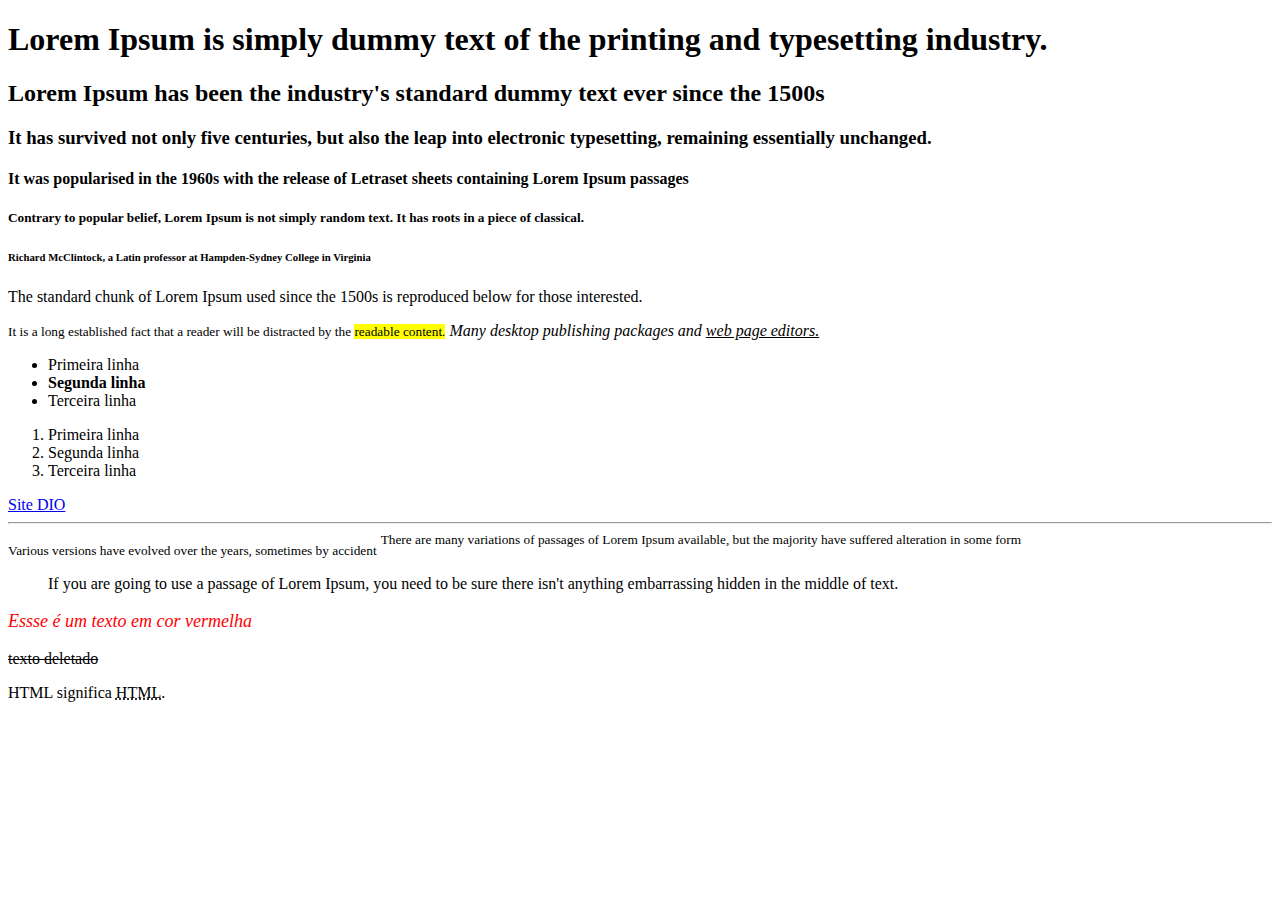
==== Estrutura_Basica/index.html @ a5505991 "primeiro projeto html" ====
<!DOCTYPE html>
<html lang="en">
<head>
    <meta charset="UTF-8">
    <meta name="viewport" content="width=device-width, initial-scale=1.0">
    <style>
        .red-text{
            color: red;
            font-size: 18px;
            font-style: italic;
        }
        abbr {
            text-decoration: underline dotted;
            cursor: help;
            border-bottom: none;
        }
    </style>
    <title>Meu primeiro HTML</title>
</head>
<body>
    <h1>Lorem Ipsum is simply dummy text of the printing and typesetting industry.</h1>
    <h2>Lorem Ipsum has been the industry's standard dummy text ever since the 1500s</h2>
    <h3>It has survived not only five centuries, but also the leap into electronic typesetting, remaining essentially unchanged.</h3>
    <h4>It was popularised in the 1960s with the release of Letraset sheets containing Lorem Ipsum passages</h4>
    <h5>Contrary to popular belief, Lorem Ipsum is not simply random text. It has roots in a piece of classical.</h5> 
    <h6>Richard McClintock, a Latin professor at Hampden-Sydney College in Virginia</h6>
    <p>The standard chunk of Lorem Ipsum used since the 1500s is reproduced below for those interested.</p>
    <small>It is a long established fact that a reader will be distracted by the <mark>readable content.</mark></small>
    <i>Many desktop publishing packages and <u> web page editors. </u></i>
    <ul>
        <li>
            Primeira linha
        </li>
        <li>
            <strong>
                Segunda linha
            </strong>
        </li>
        <li>
            Terceira linha
        </li>
    </ul>
    <ol>
        <li>
            Primeira linha
        </li>
        <li>
            Segunda linha
        </li>
        <li>
            Terceira linha
        </li>
    </ol>
    <a href="https://www.dio.me/">Site DIO</a>
    <hr>
    <sub>Various versions have evolved over the years, sometimes by accident</sub>
    <sup>There are many variations of passages of Lorem Ipsum available, but the majority have suffered alteration in some form</sup>
    <blockquote>
        If you are going to use a passage of Lorem Ipsum, you need to be sure there isn't anything embarrassing hidden in the middle of text.
    </blockquote>
    <p class="red-text">
        Essse é um texto em cor vermelha
    </p>
    <del>texto deletado</del>
    <p>HTML significa <abbr title="Hypertext Markup Language">HTML</abbr>.</p>
</body>
</html>
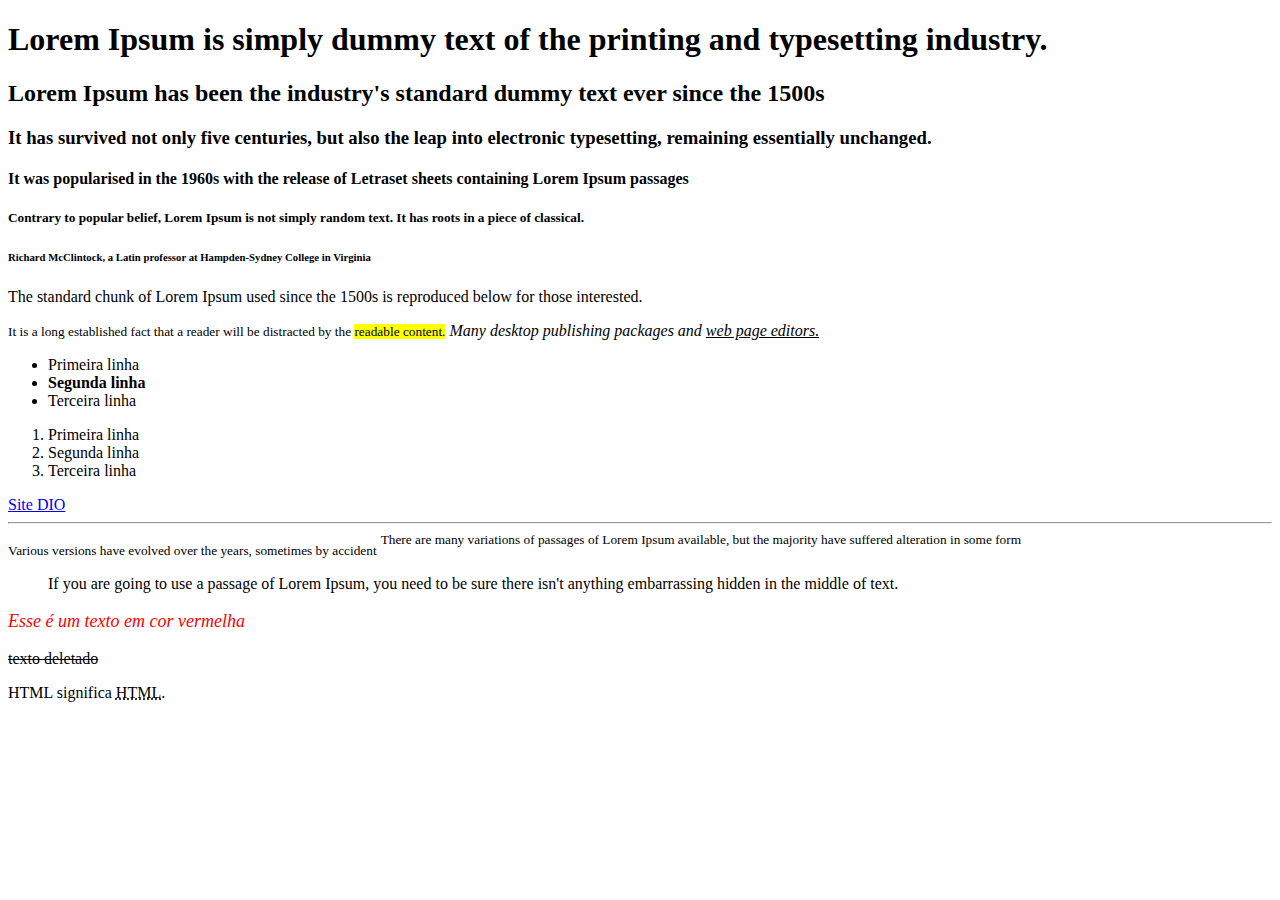
==== commit 6548af6b: "Update index.html" ====
--- a/Estrutura_Basica/index.html
+++ b/Estrutura_Basica/index.html
@@ -59,9 +59,9 @@
         If you are going to use a passage of Lorem Ipsum, you need to be sure there isn't anything embarrassing hidden in the middle of text.
     </blockquote>
     <p class="red-text">
-        Essse é um texto em cor vermelha
+        Esse é um texto em cor vermelha
     </p>
     <del>texto deletado</del>
     <p>HTML significa <abbr title="Hypertext Markup Language">HTML</abbr>.</p>
 </body>
-</html>+</html>
